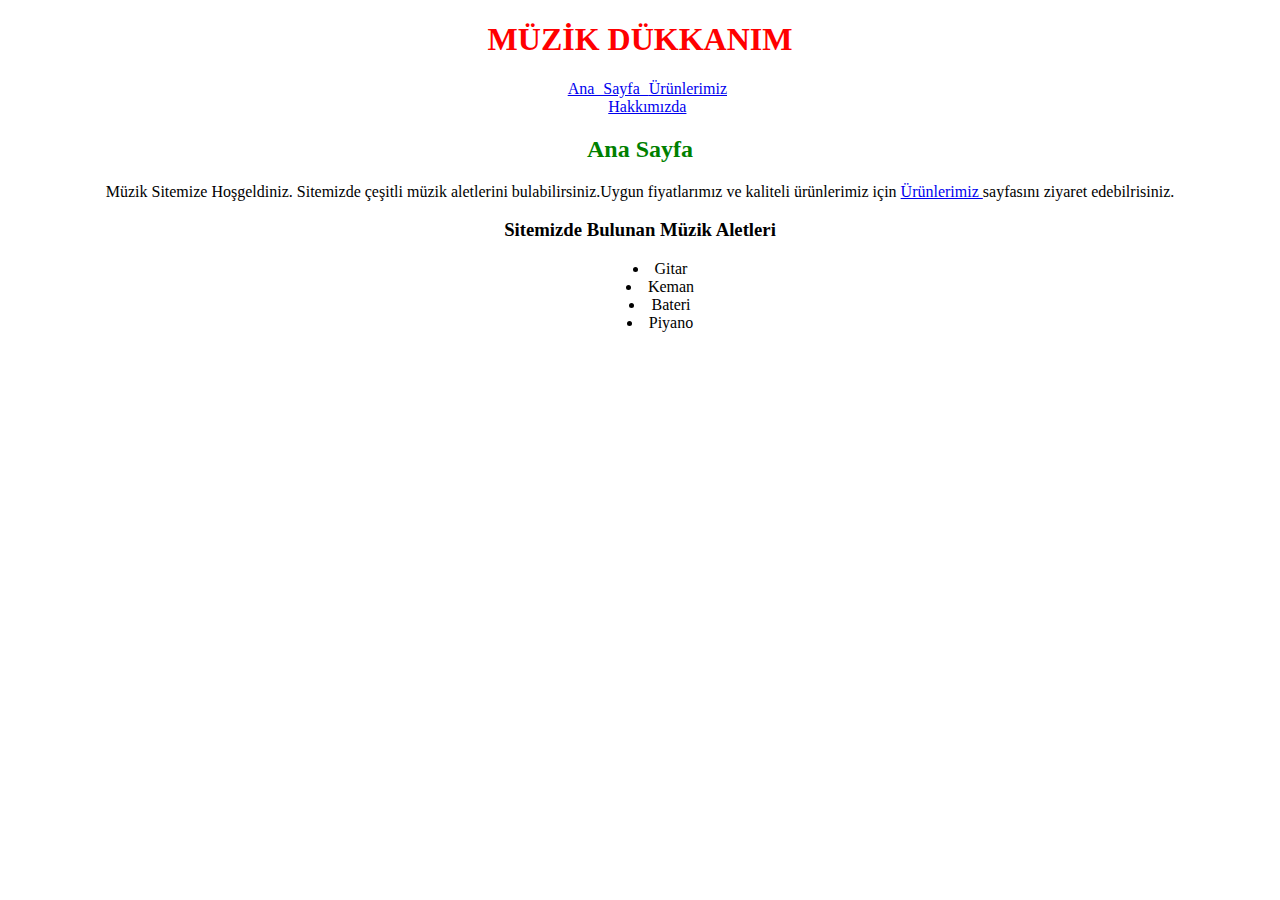
==== MuzikDukkanim.html @ 9a2f765f "ödev bitti" ====
<!DOCTYPE html>
<html lang="en">
<head>
    <meta charset="UTF-8">
    <meta http-equiv="X-UA-Compatible" content="IE=edge">
    <meta name="viewport" content="width=device-width, initial-scale=1.0">
    <title>Müzik Dükkanım</title>
    <link rel="stylesheet" href="MuzikDukkanim.css">
</head>

<body>

<div class="ana-baslik">
    <h1>MÜZİK DÜKKANIM </h1>
    <div class="ana-menu">
        <ul>
            <li>
                <a href="MuzikDukkanim.html">
                    Ana Sayfa

                </a>
            </li>
            <li>
                <a href="Ürünlerimiz.html">
                    Ürünlerimiz

                </a>
            </li>
            <li>
                <a href="Hakkımızda.html">
                    Hakkımızda

                </a>
            </li>
        </ul>
    </div>
</div>
    
<div> 
    <h2 class="ana-sayfa">Ana Sayfa</h2>
    <p class="ana-sayfa-ph3 ">Müzik Sitemize Hoşgeldiniz. Sitemizde çeşitli müzik aletlerini bulabilirsiniz.Uygun fiyatlarımız ve kaliteli ürünlerimiz için  <a href="Ürünlerimiz.html">Ürünlerimiz </a> sayfasını ziyaret edebilrisiniz.</p>
    
    <h3 class="ana-sayfa-ph3">Sitemizde Bulunan Müzik Aletleri</h3>
     <ul>
         <li>Gitar</li>
         <li>Keman</li>
         <li> Bateri</li>
         <li>Piyano</li>
     </ul>

</div>



</body>
</html>
---- MuzikDukkanim.css ----
h1, h2 {
    text-align: center;
}

.ana-baslik {
    color:red;
}



.ana-menu {
    text-align:center;
    text-align:justify;
    margin-left: 38%;
    list-style: none;
    word-spacing: 5px;
    text-decoration: none;
    margin-right: 40%;
    
}


.ana-menu li{
    display: inline;
}

.ana-sayfa {
    color: green;
    text-align: center;

}
.ana-sayfa-ph3 {
    text-align: center;
}

ul,ol {
    text-align: center;
    list-style-position: inside;
    
}  

.hakkimizda {
    color:chocolate
}
.hakkimizda-h3 {
    color:black
}
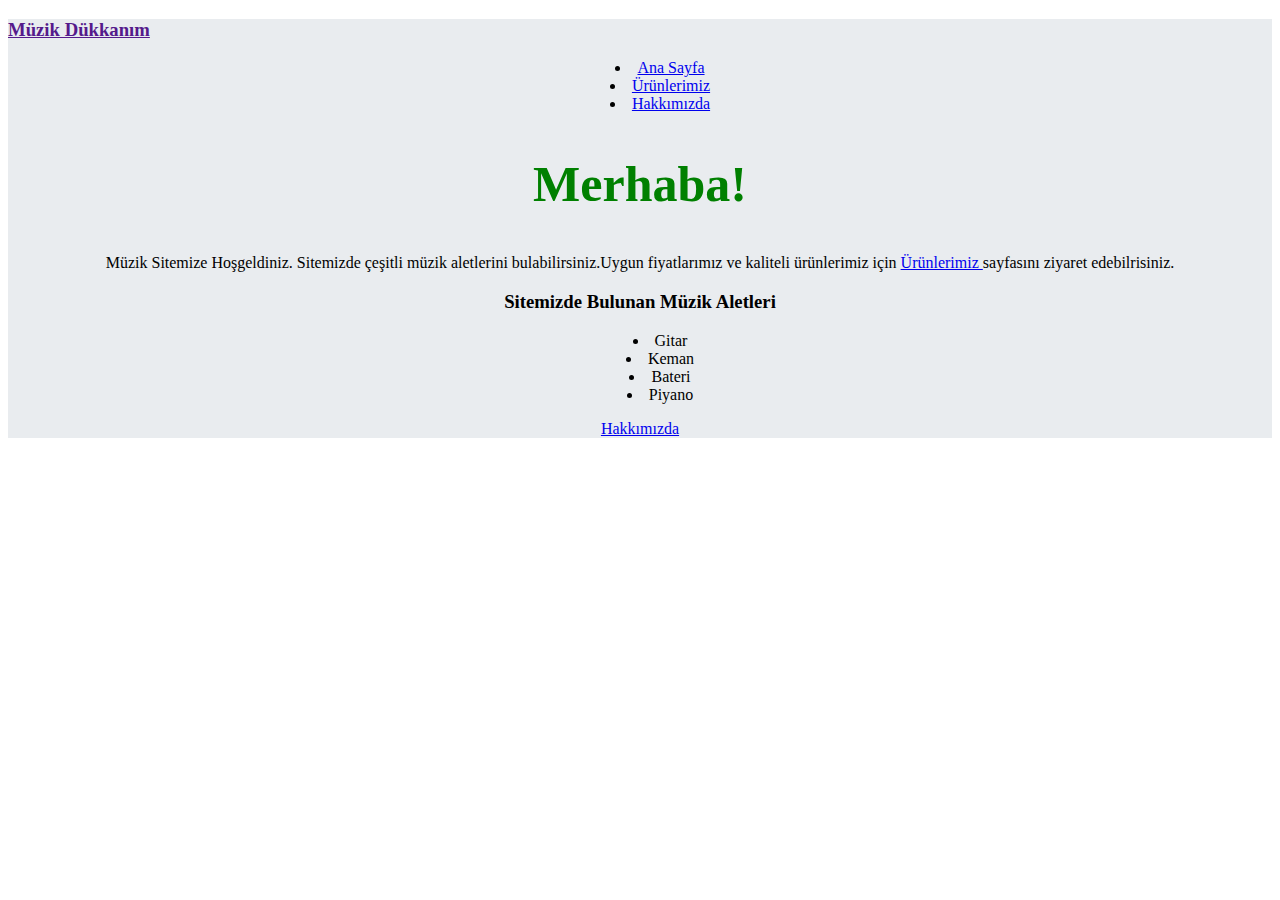
==== commit b3d03e14: "dosyalar degisti" ====
--- a/MuzikDukkanim.html
+++ b/MuzikDukkanim.html
@@ -6,51 +6,61 @@
     <meta name="viewport" content="width=device-width, initial-scale=1.0">
     <title>Müzik Dükkanım</title>
     <link rel="stylesheet" href="MuzikDukkanim.css">
+    <link href="https://cdn.jsdelivr.net/npm/bootstrap@5.1.3/dist/css/bootstrap.min.css" rel="stylesheet" integrity="sha384-1BmE4kWBq78iYhFldvKuhfTAU6auU8tT94WrHftjDbrCEXSU1oBoqyl2QvZ6jIW3" crossorigin="anonymous">
 </head>
 
 <body>
+<main class="container bg "> 
+    <div class="row bg-dark">
+        
+        <div class="col-sm-3 ana-baslik">
+                <h3> <a href="">Müzik Dükkanım</a></h3>
+            </div>
+        
+        <div class="col-sm-4">
+                
+            <ul class="nav  ">
+                <li class="nav-item">
+                    <a class="nav-link" href="MuzikDukkanim.html">Ana Sayfa</a>
+                </li>
+                <li class="nav-item">
+                    <a class="nav-link" href="Ürünlerimiz.html">Ürünlerimiz</a>
+                </li>
+                <li class="nav-item">
+                    <a class="nav-link" href="Hakkımızda.html">Hakkımızda</a>
+                </li>
+                </ul>
+        </div>
+        
+            
+    </div>
 
-<div class="ana-baslik">
-    <h1>MÜZİK DÜKKANIM </h1>
-    <div class="ana-menu">
-        <ul>
-            <li>
-                <a href="MuzikDukkanim.html">
-                    Ana Sayfa
+    
+    <div class="row mt-5 mh-100"  > 
+        
+        <h2 class="ana-sayfa">Merhaba!</h2>
+        <p class="ana-sayfa-ph3 ">Müzik Sitemize Hoşgeldiniz. Sitemizde çeşitli müzik aletlerini bulabilirsiniz.Uygun fiyatlarımız ve kaliteli ürünlerimiz için  <a href="Ürünlerimiz.html">Ürünlerimiz </a> sayfasını ziyaret edebilrisiniz.</p>
+        
+        <div class="jumbotron">
+            <h3 class="ana-sayfa-ph3">Sitemizde Bulunan Müzik Aletleri</h3>
+            <ul>
+                <li>Gitar</li>
+                <li>Keman</li>
+                <li> Bateri</li>
+                <li>Piyano</li>
+            </ul>
+            <div class="buton" >
 
-                </a>
-            </li>
-            <li>
-                <a href="Ürünlerimiz.html">
-                    Ürünlerimiz
+                <a href="Hakkımızda.html" class="btn btn-primary" role="button">Hakkımızda</a>
+            </div>
+            
 
-                </a>
-            </li>
-            <li>
-                <a href="Hakkımızda.html">
-                    Hakkımızda
-
-                </a>
-            </li>
-        </ul>
-    </div>
-</div>
-    
-<div> 
-    <h2 class="ana-sayfa">Ana Sayfa</h2>
-    <p class="ana-sayfa-ph3 ">Müzik Sitemize Hoşgeldiniz. Sitemizde çeşitli müzik aletlerini bulabilirsiniz.Uygun fiyatlarımız ve kaliteli ürünlerimiz için  <a href="Ürünlerimiz.html">Ürünlerimiz </a> sayfasını ziyaret edebilrisiniz.</p>
-    
-    <h3 class="ana-sayfa-ph3">Sitemizde Bulunan Müzik Aletleri</h3>
-     <ul>
-         <li>Gitar</li>
-         <li>Keman</li>
-         <li> Bateri</li>
-         <li>Piyano</li>
-     </ul>
-
-</div>
+        </div>
 
 
 
+
+    </div>
+</main>
 </body>
 </html>--- a/MuzikDukkanim.css
+++ b/MuzikDukkanim.css
@@ -1,4 +1,4 @@
-h1, h2 {
+ h1, h2 {
     text-align: center;
 }
 
@@ -17,7 +17,7 @@
     text-decoration: none;
     margin-right: 40%;
     
-}
+} 
 
 
 .ana-menu li{
@@ -27,7 +27,12 @@
 .ana-sayfa {
     color: green;
     text-align: center;
+    font-size: 50px;
+   
 
+}
+.bg {
+    background-color:#e9ecef;
 }
 .ana-sayfa-ph3 {
     text-align: center;
@@ -44,4 +49,8 @@
 }
 .hakkimizda-h3 {
     color:black
+} 
+.buton {
+    text-align: center;
+    color:blue;
 }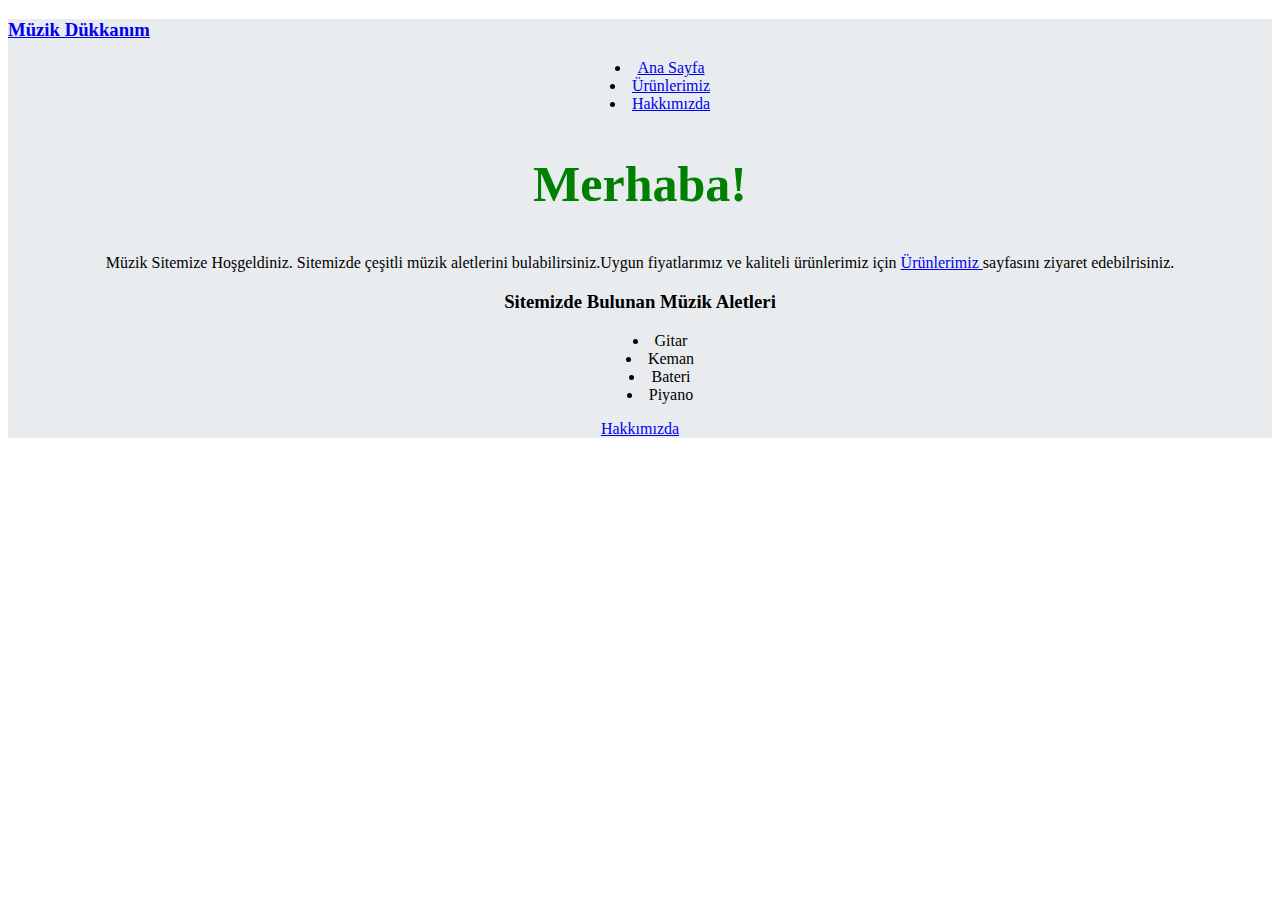
==== commit ca7ee0b9: "müziik dükkanım link eklendi" ====
--- a/MuzikDukkanim.html
+++ b/MuzikDukkanim.html
@@ -14,7 +14,7 @@
     <div class="row bg-dark">
         
         <div class="col-sm-3 ana-baslik">
-                <h3> <a href="">Müzik Dükkanım</a></h3>
+                <h3> <a href="MuzikDukkanim.html">Müzik Dükkanım</a></h3>
             </div>
         
         <div class="col-sm-4">
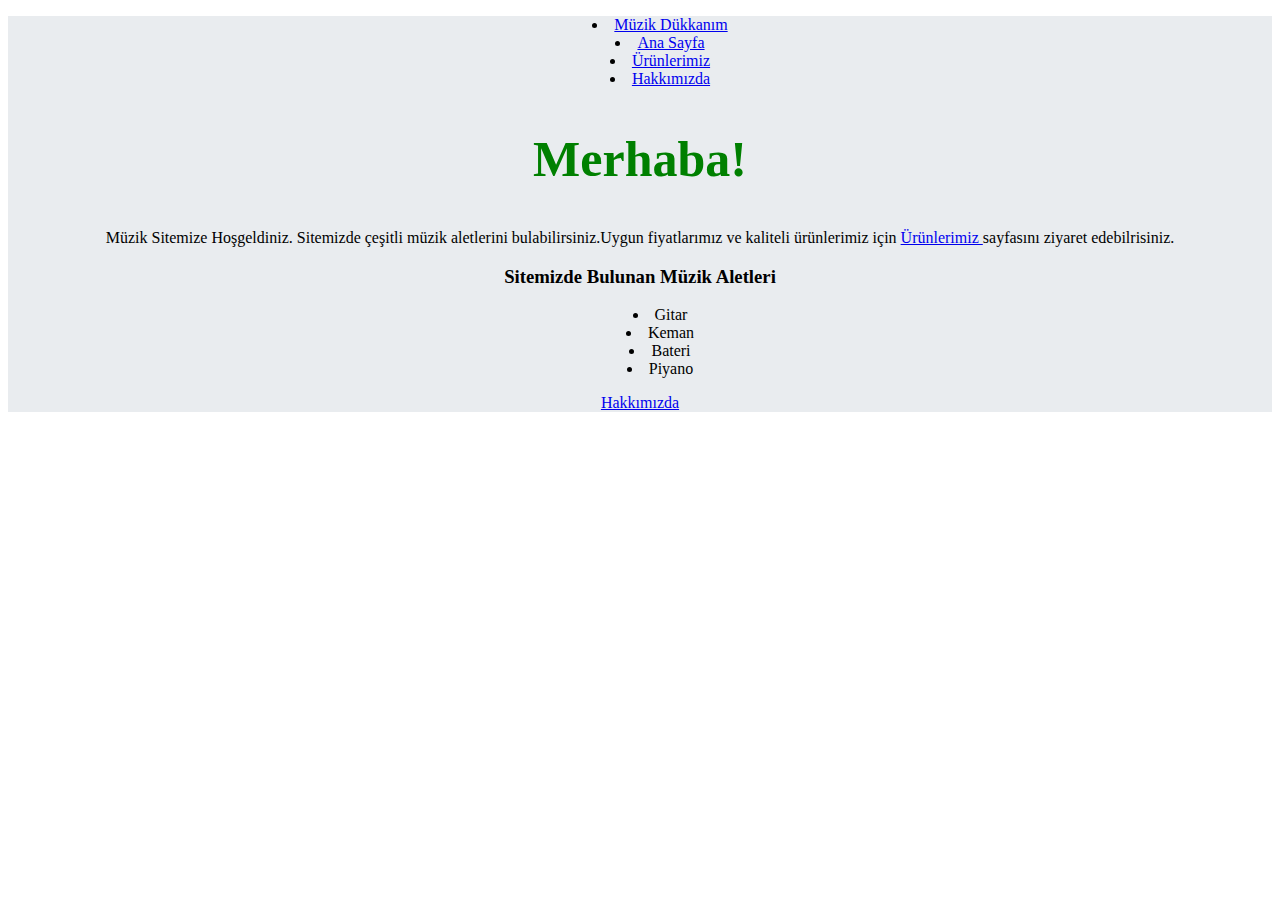
==== commit abae1e3f: "main menu changed" ====
--- a/MuzikDukkanim.html
+++ b/MuzikDukkanim.html
@@ -11,17 +11,69 @@
 
 <body>
 <main class="container bg "> 
-    <div class="row bg-dark">
+    <section class="row">
+        <nav class="navbar navbar-expand-sm bg-dark navbar-light">
+            <ul class="navbar-nav">
+            <li class="nav-item active">
+                <a class="nav-link text-danger " href="MuzikDukkanim.html">Müzik Dükkanım</a>
+            </li>
+            <li class="nav-item">
+                <a class="nav-link text-white" href="MuzikDukkanim.html">Ana Sayfa</a>
+            </li>
+            <li class="nav-item">
+                <a class="nav-link text-white" href="Ürünlerimiz.html">Ürünlerimiz</a>
+            </li>
+            <li class="nav-item ">
+                <a class="nav-link text-white" href="Hakkımızda.html">Hakkımızda</a>
+            </li>
+            </ul>
+        </nav>
+    </section>
+   
+   
+   
+   
+   
+   
+   
+   
+   
+   
+   
+   
+   
+   
+   
+   
+   
+   
+   
+   
+   
+   
+   
+   
+   
+   
+   
+   
+   
+   
+   
+   
+    <!-- <div class="row bg-dark">
         
-        <div class="col-sm-3 ana-baslik">
-                <h3> <a href="MuzikDukkanim.html">Müzik Dükkanım</a></h3>
+        <div class="navbar col-sm-3 ana-baslik">
+                <h3> 
+                    <a href="MuzikDukkanim.html " class="text-danger">Müzik Dükkanım</a>
+                </h3>
             </div>
         
         <div class="col-sm-4">
                 
-            <ul class="nav  ">
+            <ul class="navbar text-white ">
                 <li class="nav-item">
-                    <a class="nav-link" href="MuzikDukkanim.html">Ana Sayfa</a>
+                    <a class="nav-link" href="MuzikDukkanim.html" class="text-white">Ana Sayfa</a>
                 </li>
                 <li class="nav-item">
                     <a class="nav-link" href="Ürünlerimiz.html">Ürünlerimiz</a>
@@ -29,11 +81,11 @@
                 <li class="nav-item">
                     <a class="nav-link" href="Hakkımızda.html">Hakkımızda</a>
                 </li>
-                </ul>
+            </ul>
         </div>
         
             
-    </div>
+    </div> -->
 
     
     <div class="row mt-5 mh-100"  > 
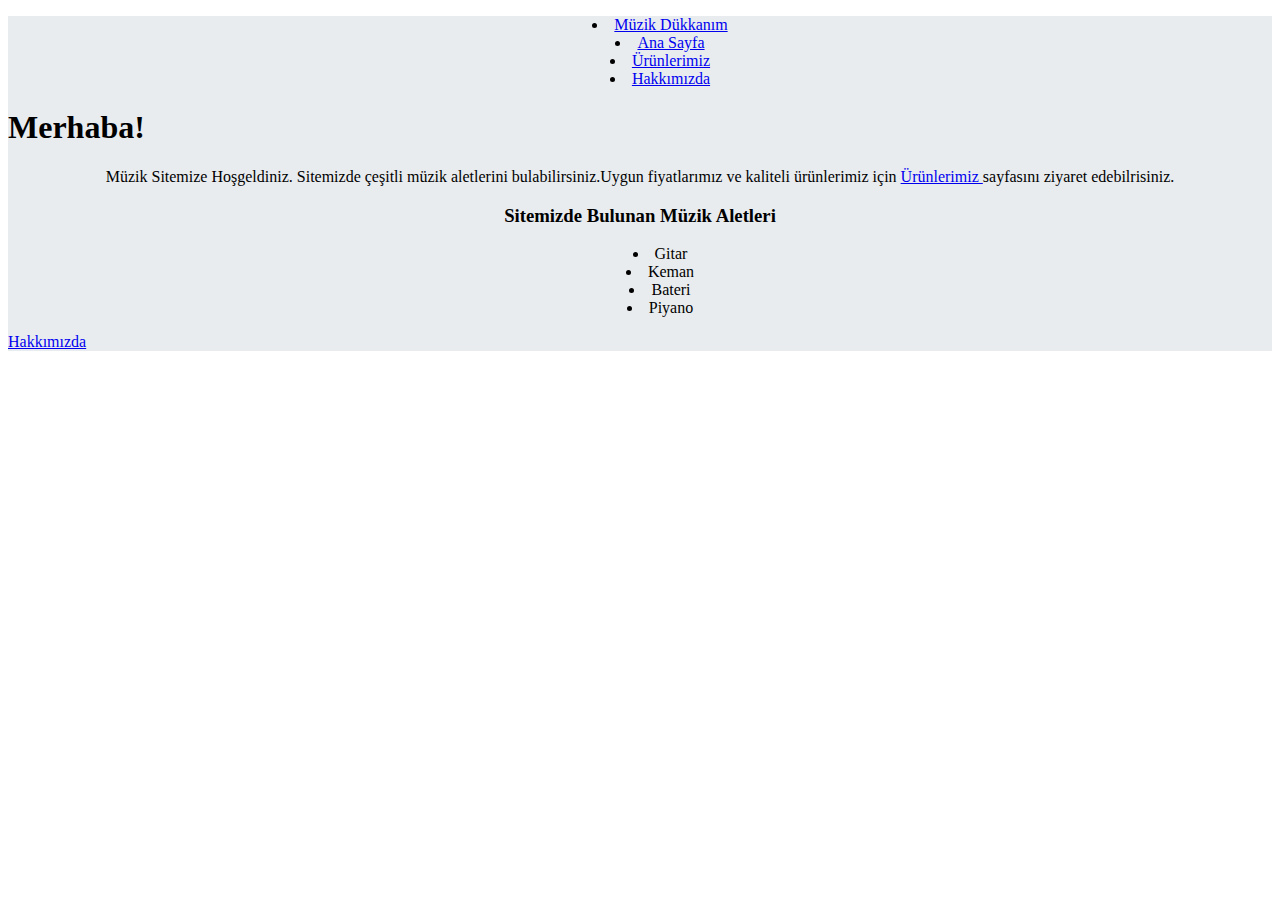
==== commit a5baffdb: "files changed" ====
--- a/MuzikDukkanim.html
+++ b/MuzikDukkanim.html
@@ -10,7 +10,7 @@
 </head>
 
 <body>
-<main class="container bg "> 
+<main class="container  " style="background-color: #e9ecef;"> 
     <section class="row">
         <nav class="navbar navbar-expand-sm bg-dark navbar-light">
             <ul class="navbar-nav">
@@ -26,71 +26,14 @@
             <li class="nav-item ">
                 <a class="nav-link text-white" href="Hakkımızda.html">Hakkımızda</a>
             </li>
-            </ul>
+          </ul>
         </nav>
     </section>
    
    
-   
-   
-   
-   
-   
-   
-   
-   
-   
-   
-   
-   
-   
-   
-   
-   
-   
-   
-   
-   
-   
-   
-   
-   
-   
-   
-   
-   
-   
-   
-    <!-- <div class="row bg-dark">
-        
-        <div class="navbar col-sm-3 ana-baslik">
-                <h3> 
-                    <a href="MuzikDukkanim.html " class="text-danger">Müzik Dükkanım</a>
-                </h3>
-            </div>
-        
-        <div class="col-sm-4">
-                
-            <ul class="navbar text-white ">
-                <li class="nav-item">
-                    <a class="nav-link" href="MuzikDukkanim.html" class="text-white">Ana Sayfa</a>
-                </li>
-                <li class="nav-item">
-                    <a class="nav-link" href="Ürünlerimiz.html">Ürünlerimiz</a>
-                </li>
-                <li class="nav-item">
-                    <a class="nav-link" href="Hakkımızda.html">Hakkımızda</a>
-                </li>
-            </ul>
-        </div>
-        
-            
-    </div> -->
-
-    
     <div class="row mt-5 mh-100"  > 
         
-        <h2 class="ana-sayfa">Merhaba!</h2>
+        <h1 class="mx-auto text-success" style="width: 180px">Merhaba!</h1>
         <p class="ana-sayfa-ph3 ">Müzik Sitemize Hoşgeldiniz. Sitemizde çeşitli müzik aletlerini bulabilirsiniz.Uygun fiyatlarımız ve kaliteli ürünlerimiz için  <a href="Ürünlerimiz.html">Ürünlerimiz </a> sayfasını ziyaret edebilrisiniz.</p>
         
         <div class="jumbotron">
@@ -101,18 +44,18 @@
                 <li> Bateri</li>
                 <li>Piyano</li>
             </ul>
-            <div class="buton" >
+            <div class="mx-auto" style="width: 90px;">
 
                 <a href="Hakkımızda.html" class="btn btn-primary" role="button">Hakkımızda</a>
             </div>
             
 
         </div>
-
-
-
-
+    
     </div>
+    
+        
+ 
 </main>
 </body>
 </html>--- a/MuzikDukkanim.css
+++ b/MuzikDukkanim.css
@@ -1,8 +1,7 @@
- h1, h2 {
-    text-align: center;
-}
 
-.ana-baslik {
+
+
+/* .ana-baslik {
     color:red;
 }
 
@@ -17,10 +16,10 @@
     text-decoration: none;
     margin-right: 40%;
     
-} 
+}  */
 
 
-.ana-menu li{
+/* .ana-menu li{
     display: inline;
 }
 
@@ -28,12 +27,12 @@
     color: green;
     text-align: center;
     font-size: 50px;
-   
+    */
 
-}
-.bg {
+
+/* .bg {
     background-color:#e9ecef;
-}
+} */
 .ana-sayfa-ph3 {
     text-align: center;
 }
@@ -43,14 +42,10 @@
     list-style-position: inside;
     
 }  
-
+/* 
 .hakkimizda {
     color:chocolate
 }
 .hakkimizda-h3 {
     color:black
-} 
-.buton {
-    text-align: center;
-    color:blue;
-}+}  */ 
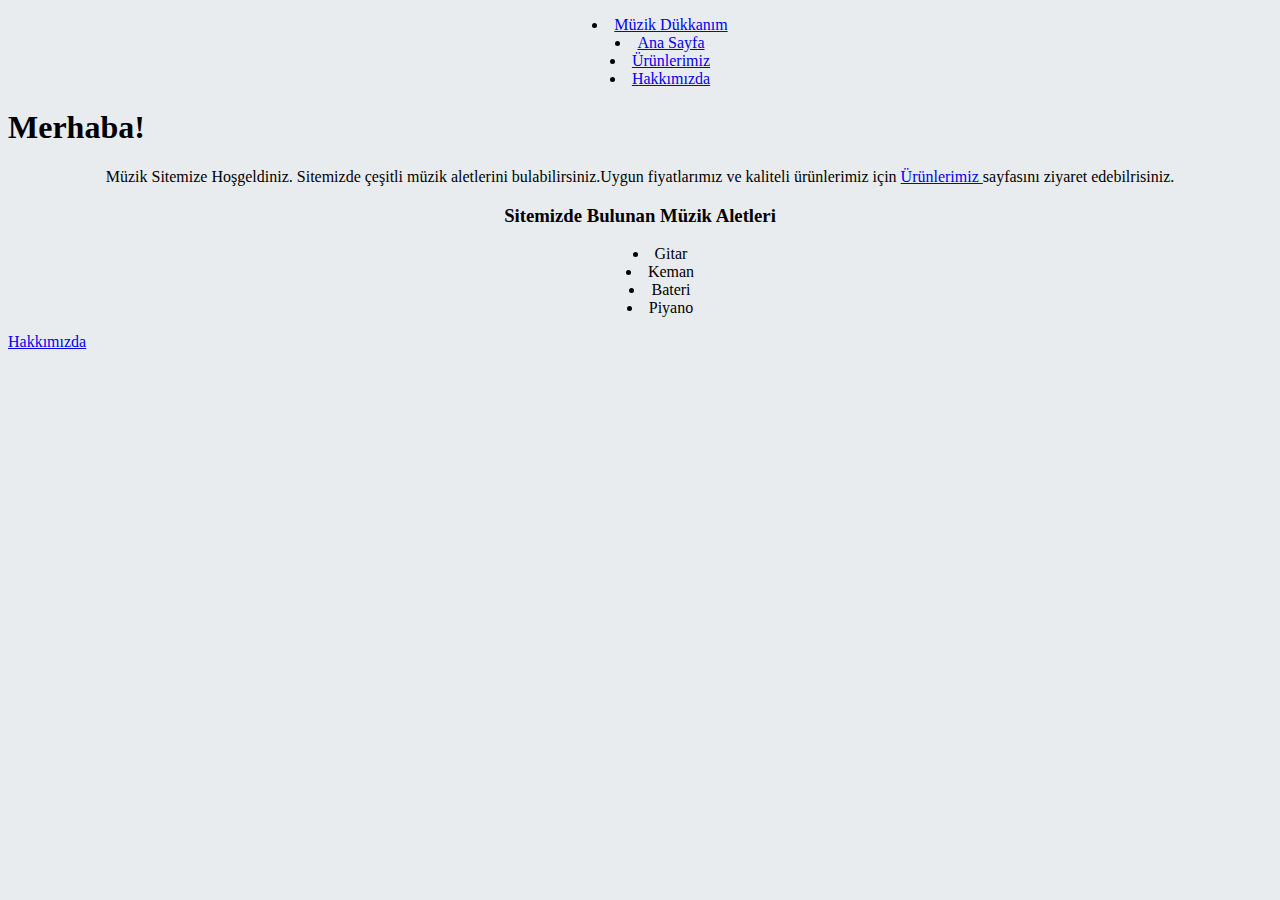
==== commit 0a39616b: "last commit" ====
--- a/MuzikDukkanim.html
+++ b/MuzikDukkanim.html
@@ -9,8 +9,8 @@
     <link href="https://cdn.jsdelivr.net/npm/bootstrap@5.1.3/dist/css/bootstrap.min.css" rel="stylesheet" integrity="sha384-1BmE4kWBq78iYhFldvKuhfTAU6auU8tT94WrHftjDbrCEXSU1oBoqyl2QvZ6jIW3" crossorigin="anonymous">
 </head>
 
-<body>
-<main class="container  " style="background-color: #e9ecef;"> 
+<body style="background-color: #e9ecef;">
+<main class=""> 
     <section class="row">
         <nav class="navbar navbar-expand-sm bg-dark navbar-light">
             <ul class="navbar-nav">
@@ -34,7 +34,7 @@
     <div class="row mt-5 mh-100"  > 
         
         <h1 class="mx-auto text-success" style="width: 180px">Merhaba!</h1>
-        <p class="ana-sayfa-ph3 ">Müzik Sitemize Hoşgeldiniz. Sitemizde çeşitli müzik aletlerini bulabilirsiniz.Uygun fiyatlarımız ve kaliteli ürünlerimiz için  <a href="Ürünlerimiz.html">Ürünlerimiz </a> sayfasını ziyaret edebilrisiniz.</p>
+        <p class="ana-sayfa-ph3">Müzik Sitemize Hoşgeldiniz. Sitemizde çeşitli müzik aletlerini bulabilirsiniz.Uygun fiyatlarımız ve kaliteli ürünlerimiz için  <a href="Ürünlerimiz.html">Ürünlerimiz </a> sayfasını ziyaret edebilrisiniz.</p>
         
         <div class="jumbotron">
             <h3 class="ana-sayfa-ph3">Sitemizde Bulunan Müzik Aletleri</h3>
